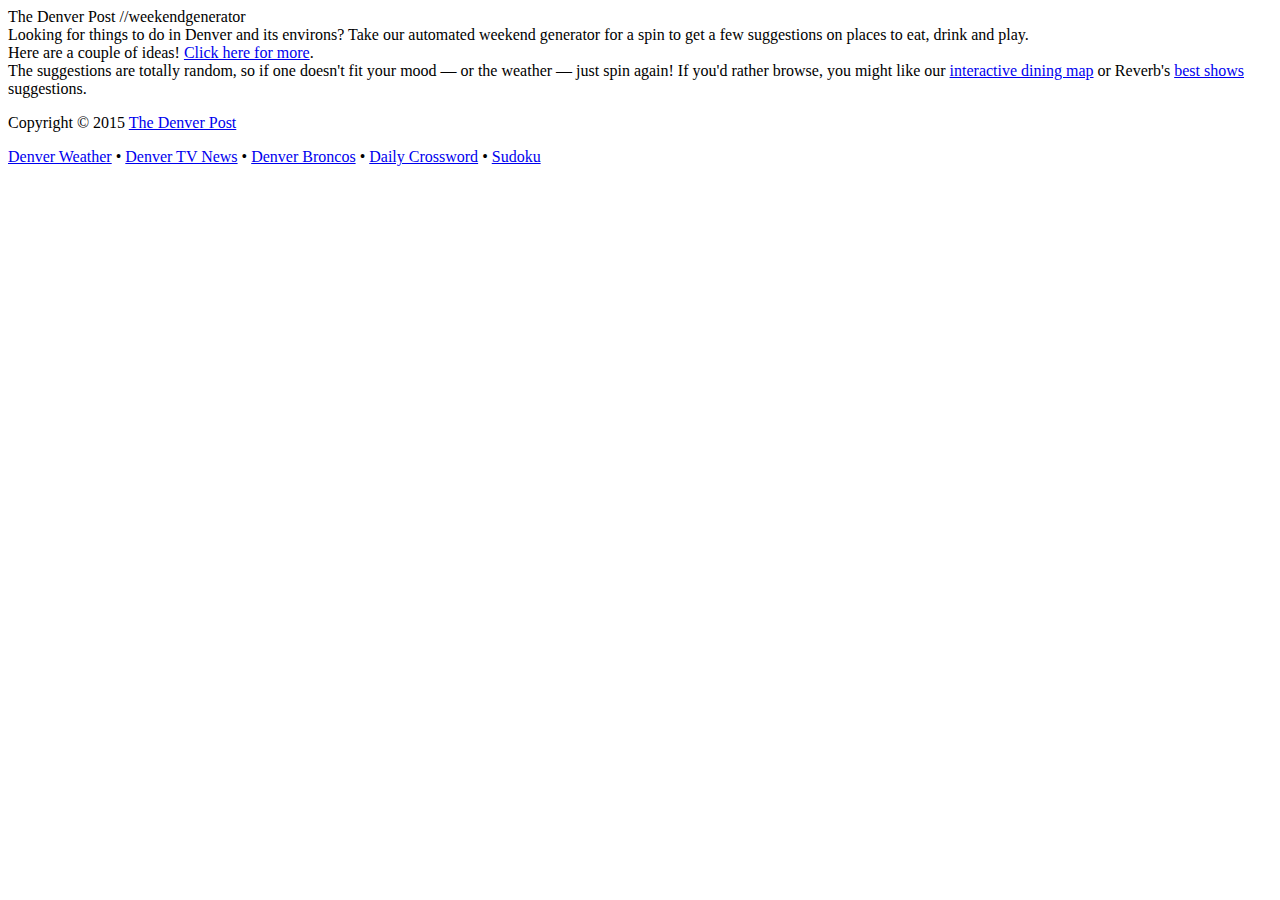
==== www/index.htm @ 4d6e551d "Build a mobile-friendly presentation, ready it for iframe'ing" ====
<!DOCTYPE HTML>
<html lang="en">
<head>
    <meta charset="UTF-8" />
    <meta name="viewport" content="width=device-width,initial-scale=1">

    <title>Colorado Weekend Generator - The Denver Post</title>

    <link rel="canonical" href="" />
    <link rel="shortcut icon" href="http://extras.mnginteractive.com/live/media/favIcon/dpo/favicon.ico" type="image/x-icon" />

    <meta name="distribution" content="global" />
    <meta name="robots" content="index" />
    <meta name="title" content="Colorado Weekend Generator" />
    <meta name="language" content="en, sv" />
    <meta name="Copyright" content="Copyright &copy; The Denver Post." />

    <meta name="description" content="Colorado Weekend Generator">
    <meta name="news_keywords" content="">

    <meta name="twitter:card" value="summary" />
    <meta name="twitter:url" value="" />
    <meta name="twitter:title" value="Colorado Weekend Generator" />
    <meta name="twitter:description" value="" />
    <meta name="twitter:image" value="" />
    <meta name="twitter:site" value="@denverpost" />
    <meta name="twitter:domain" value="denverpost.com" />
    <meta name="twitter:creator" value="@daveburdick">
    <meta name="twitter:app:name:iphone" value="Denver Post">
    <meta name="twitter:app:name:ipad" value="Denver Post">
    <meta name="twitter:app:name:googleplay" value="The Denver Post">
    <meta name="twitter:app:id:iphone" value="id375264133">
    <meta name="twitter:app:id:ipad" value="id409389010">
    <meta name="twitter:app:id:googleplay" value="com.ap.denverpost" />

    <meta property="fb:app_id" content="105517551922"/>
    <meta property="og:title" content="Colorado Weekend Generator" />
    <meta property="og:type" content="article" />
    <meta property="og:url" content="" />
    <meta property="og:image" content="" />
    <meta property="og:site_name" content="The Denver Post" />
    <meta property="og:description" content="Colorado Weekend Generator" />
    <meta property="article:publisher" content="https://www.facebook.com/denverpost" />

    <meta name="google-site-verification" content="2bKNvyyGh6DUlOvH1PYsmKN4KRlb-0ZI7TvFtuKLeAc" />

    <style type="text/css">
        @media only screen and (max-width:650px) {
        }
    </style>

    
    <script type="text/javascript" src="http://www.googletagservices.com/tag/js/gpt.js"></script>

    <script type="text/javascript">
        //Chartbeat startup
        var _sf_startpt=(new Date()).getTime();
        var _sf_async_config={};
    </script>
    <script>
        var iframe = '';
        var section = '';
        if ( document.location.hash === '#iframe' ) iframe = 1;
        if ( document.location.hash === '#section' ) 
        {
            iframe = 1;
            section = 1;
        }
    </script>
</head>
<body>
<!-- Google Tag Manager Data Layer -->
  <script>
    var is_mobile = function() {
      var check = false;
      (function(a){if(/(android|bb\d+|meego).+mobile|avantgo|bada\/|blackberry|blazer|compal|elaine|fennec|hiptop|iemobile|ip(hone|od)|iris|kindle|lge |maemo|midp|mmp|mobile.+firefox|netfront|opera m(ob|in)i|palm( os)?|phone|p(ixi|re)\/|plucker|pocket|psp|series(4|6)0|symbian|treo|up\.(browser|link)|vodafone|wap|windows ce|xda|xiino/i.test(a)||/1207|6310|6590|3gso|4thp|50[1-6]i|770s|802s|a wa|abac|ac(er|oo|s\-)|ai(ko|rn)|al(av|ca|co)|amoi|an(ex|ny|yw)|aptu|ar(ch|go)|as(te|us)|attw|au(di|\-m|r |s )|avan|be(ck|ll|nq)|bi(lb|rd)|bl(ac|az)|br(e|v)w|bumb|bw\-(n|u)|c55\/|capi|ccwa|cdm\-|cell|chtm|cldc|cmd\-|co(mp|nd)|craw|da(it|ll|ng)|dbte|dc\-s|devi|dica|dmob|do(c|p)o|ds(12|\-d)|el(49|ai)|em(l2|ul)|er(ic|k0)|esl8|ez([4-7]0|os|wa|ze)|fetc|fly(\-|_)|g1 u|g560|gene|gf\-5|g\-mo|go(\.w|od)|gr(ad|un)|haie|hcit|hd\-(m|p|t)|hei\-|hi(pt|ta)|hp( i|ip)|hs\-c|ht(c(\-| |_|a|g|p|s|t)|tp)|hu(aw|tc)|i\-(20|go|ma)|i230|iac( |\-|\/)|ibro|idea|ig01|ikom|im1k|inno|ipaq|iris|ja(t|v)a|jbro|jemu|jigs|kddi|keji|kgt( |\/)|klon|kpt |kwc\-|kyo(c|k)|le(no|xi)|lg( g|\/(k|l|u)|50|54|\-[a-w])|libw|lynx|m1\-w|m3ga|m50\/|ma(te|ui|xo)|mc(01|21|ca)|m\-cr|me(rc|ri)|mi(o8|oa|ts)|mmef|mo(01|02|bi|de|do|t(\-| |o|v)|zz)|mt(50|p1|v )|mwbp|mywa|n10[0-2]|n20[2-3]|n30(0|2)|n50(0|2|5)|n7(0(0|1)|10)|ne((c|m)\-|on|tf|wf|wg|wt)|nok(6|i)|nzph|o2im|op(ti|wv)|oran|owg1|p800|pan(a|d|t)|pdxg|pg(13|\-([1-8]|c))|phil|pire|pl(ay|uc)|pn\-2|po(ck|rt|se)|prox|psio|pt\-g|qa\-a|qc(07|12|21|32|60|\-[2-7]|i\-)|qtek|r380|r600|raks|rim9|ro(ve|zo)|s55\/|sa(ge|ma|mm|ms|ny|va)|sc(01|h\-|oo|p\-)|sdk\/|se(c(\-|0|1)|47|mc|nd|ri)|sgh\-|shar|sie(\-|m)|sk\-0|sl(45|id)|sm(al|ar|b3|it|t5)|so(ft|ny)|sp(01|h\-|v\-|v )|sy(01|mb)|t2(18|50)|t6(00|10|18)|ta(gt|lk)|tcl\-|tdg\-|tel(i|m)|tim\-|t\-mo|to(pl|sh)|ts(70|m\-|m3|m5)|tx\-9|up(\.b|g1|si)|utst|v400|v750|veri|vi(rg|te)|vk(40|5[0-3]|\-v)|vm40|voda|vulc|vx(52|53|60|61|70|80|81|83|85|98)|w3c(\-| )|webc|whit|wi(g |nc|nw)|wmlb|wonu|x700|yas\-|your|zeto|zte\-/i.test(a.substr(0,4)))check = true})(navigator.userAgent||navigator.vendor||window.opera);
      if ( check == true ) return 'YES';
      return 'NO';
    };
    if ( iframe !== 1 )
    {
    analyticsEvent = function() {};
    analyticsSocial = function() {};
    analyticsVPV = function() {};
    analyticsClearVPV = function() {};
    analyticsForm = function() {};
    window.dataLayer = window.dataLayer || [];
    dataLayer.push({
        'ga_ua':'UA-61435456-7',
        'quantcast':'p-4ctCQwtnNBNs2',
        'quantcast label': 'Denver',
        'comscore':'6035443',
        'errorType':'',
        'Dateline':'',
        'Behind Paywall':'NO',
        'Mobile Presentation':is_mobile(),
        'Release Version':'',
        'Digital Publisher':'',
        'Platform':'NGPS',
        'Content Source':'',
        'Slug':'',
        'Publisher State':'CO',
        'Byline':'',
        'User ID':'',
    "Publisher Domain": "denverpost.com",
    "Publisher Product": "denverpost.com",
    "Publish Hour of Day": "2015-07-13T16:06:26-0600",
    "Create Hour of Day": "2015-07-15T09:17:01-0600",
    "Update Hour of Day": "2015-07-15T09:28:09-0600",
    "Mobile Presentation": "NO",
    "kv": "sports",
    "Section": "",
    "Taxonomy1": "News",
    "Taxonomy2": "",
    "Taxonomy3": "",
    "Taxonomy4": "",
    "Taxonomy5": "",
    "Canonical URL": "",
    "Content ID": "",
    "Page Type": "article",
    "Content Title": "",
    "URL": "",
    "Page Title": ""
    });
    }
  </script>
  <!-- End Google Tag Manager Data Layer -->
<!-- Google Tag Manager --><noscript><iframe src="//www.googletagmanager.com/ns.html?id=GTM-TLFP4R" height="0" width="0" style="display:none;visibility:hidden"></iframe></noscript><script>
    if ( iframe !== 1 )
    {
(function(w,d,s,l,i) {
   w[l]=w[l]||[];
   w[l].push({'gtm.start':new Date().getTime(),event:'gtm.js'});
   var f=d.getElementsByTagName(s)[0],j=d.createElement(s),dl=l!='dataLayer'?'&l='+l:'';
   j.async=true;
   j.src='//www.googletagmanager.com/gtm.js?id='+i+dl;f.parentNode.insertBefore(j,f);
})
(window,document,'script','dataLayer','GTM-TLFP4R');
    }
</script><!-- End Google Tag Manager -->


	<link rel="stylesheet" type="text/css" href="style.css">
	<script src="https://ajax.googleapis.com/ajax/libs/jquery/2.1.4/jquery.min.js"></script>
	<script src="tabletop.js"></script>
	<script src="weekendGenerator.js"></script>

<div class="container">
	<div class="narrowizer">
		<div class="header"><span class="dp">The Denver Post</span> <span class="wknd">//weekend</span><span class="gen">generator</span></div>
		<div class="body">
			<div class="text">Looking for things to do in Denver and its environs? Take our automated weekend generator for a spin to get a few suggestions on places to eat, drink and play. 
			<br>
			</div>
			<div class="ideas">Here are a couple of ideas! <a href="#container" id="go">Click here for more</a>.</div>
			<div id="weekend" class="output"></div>
			<div class="text">The suggestions are totally random, so if one doesn't fit your mood &mdash; or the weather &mdash; just spin again! If you'd rather browse, you might like our <a href="http://dpo.st/foodmap" target="top">interactive dining map</a> or Reverb's <a href="http://www.heyreverb.com/tag/best-shows" target="top">best shows</a> suggestions. </div>
		</div>
	</div>
</div>







    <footer>
    <div id='dfp-20' style="margin-bottom:10px;">
        <script type='text/javascript'>
    if ( iframe !== 1 )
    {
            googletag.defineSlot('/8013/denverpost.com/News',[[300,250],[300,600],[160,600],[300,1050]], 'dfp-20').addService(googletag.pubads()).setTargeting('pos',['Cube1_RRail_ATF']).setTargeting('kv','sports');                                          
            googletag.pubads().enableSyncRendering();
            googletag.enableServices();                                         
            googletag.display('dfp-20');
}
        </script>
    </div>
    <div id='dfp-21' style="margin-bottom:10px;">
        <script type='text/javascript'>
    if ( iframe !== 1 )
    {
            googletag.defineSlot('/8013/denverpost.com/News',[[300,250]], 'dfp-21').addService(googletag.pubads()).setTargeting('pos',['Cube2_RRail_mid']).setTargeting('kv','sports');
            googletag.pubads().enableSyncRendering();
            googletag.enableServices();                                         
            googletag.display('dfp-21');
    }
        </script>
    </div>
    <script type="text/javascript">
    if ( iframe !== 1 )
    {
        //Chartbeat stuff
        _sf_async_config.uid = 2671;
        _sf_async_config.domain = 'denverpost.com';
        _sf_async_config.sections = 'sports,data';
        _sf_async_config.useCanonical = true;
        (function(){
            function loadChartbeat() {
                window._sf_endpt=(new Date()).getTime();
                var e = document.createElement('script');
                e.setAttribute('language', 'javascript');
                e.setAttribute('type', 'text/javascript');
                e.setAttribute('src','//static.chartbeat.com/js/chartbeat.js');
                document.body.appendChild(e);
            }
            var oldonload = window.onload;
            window.onload = (typeof window.onload != 'function') ? loadChartbeat : function() { oldonload(); loadChartbeat(); };
        })();
    }
    </script>
    <p>Copyright &copy; 2015 <a href="http://www.denverpost.com/">The Denver Post</a></p>
    <p>
        <a href="http://www.denverpost.com/weather#denver">Denver Weather</a> 
        &bull; <a href="http://dptv.denverpost.com/">Denver TV News</a>
        &bull; <a href="http://www.denverpost.com/broncos">Denver Broncos</a>
        &bull; <a href="http://www.denverpost.com/arcade/ci_26520665/daily-crossword">Daily Crossword</a>
        &bull; <a href="http://www.denverpost.com/sudoku">Sudoku</a>
    </p>
    </footer>
    <script>
        if ( iframe === 1 )
        {
            $('h1, #intro, footer').remove();
        }
        if ( section === 1 )
        {
            $('section').remove();
        }
    </script>
</body
</html>
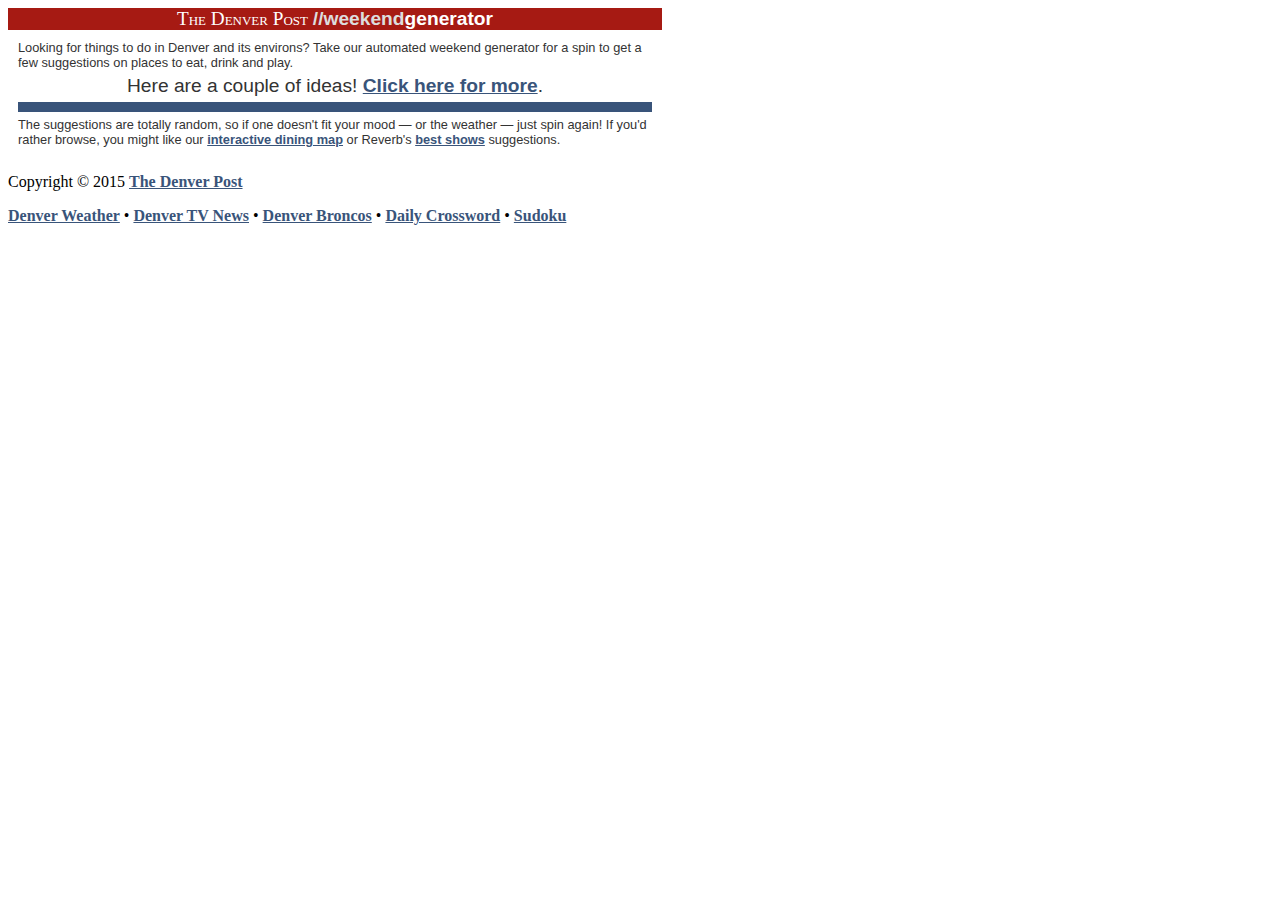
==== commit b87c449f: "Merge pull request #2 from denverpost/master" ====
--- a/www/index.htm
+++ b/www/index.htm
@@ -140,7 +140,7 @@
 </script><!-- End Google Tag Manager -->
 
 
-	<link rel="stylesheet" type="text/css" href="style.css">
+	<link rel="stylesheet" type="text/css" href="style.css?201509"></link>
 	<script src="https://ajax.googleapis.com/ajax/libs/jquery/2.1.4/jquery.min.js"></script>
 	<script src="tabletop.js"></script>
 	<script src="weekendGenerator.js"></script>
--- a/www/style.css
+++ b/www/style.css
@@ -0,0 +1,81 @@
+.container {
+	width:100%;
+}
+
+.narrowizer {
+	max-width: 654px;
+}
+
+.header {
+	background-color: #a61a13;
+	border: 1px;
+	border-color: #333;
+	font-size: 1.2em;
+	text-align: center;
+}
+
+.body {
+	padding: 10px;
+	font-family: Arial, sans-serif;
+	font-size: 1em;
+	color: #333;
+	background-color: #fff;
+}
+
+.output {
+	font-family: sans-serif;
+	font-size: 1.4em;
+	color: #fff;
+	background-color: #39547A;
+	padding: 5px;
+	margin-bottom: 5px;
+	margin-top: 5px;	
+}
+
+/* type */
+
+.text {
+	font-size: 0.8em;
+}
+
+.ideas {
+	font-size: 1.2em;
+	margin-top: 5px;
+	text-align: center;
+}
+
+.dp {
+	font-family: Georgia, serif;
+	font-variant: small-caps;
+	color: #fff;
+}
+
+.wknd {
+	color: #ddd;
+	font-weight: bold;
+	font-family: Arial, sans-serif;
+}
+
+.gen {
+	color: #fff;
+	font-weight: bold;
+	font-family: Arial, sans-serif;	
+}
+
+a,
+a.hover,
+a.active,
+a.visited {
+	text-decoration: underline;
+	color: #39547A;
+	font-weight: bold;
+}
+
+.output a,
+.output a.hover,
+.output a.active,
+.output a.visited {
+	text-decoration: underline;
+	color: #fff;
+	font-weight: bold;
+}
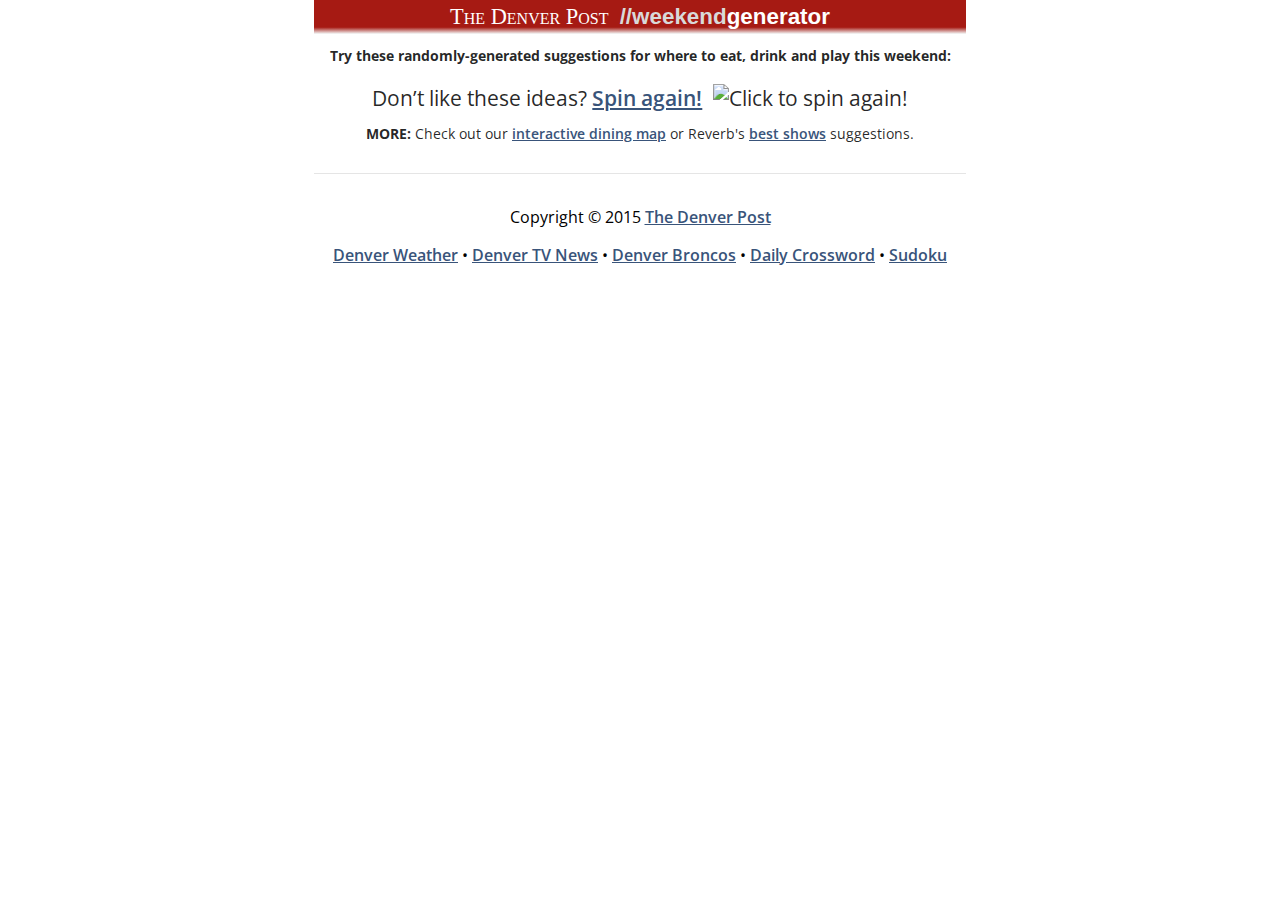
==== commit 3d3673de: "noscript stuff added" ====
--- a/www/index.htm
+++ b/www/index.htm
@@ -140,94 +140,92 @@
 </script><!-- End Google Tag Manager -->
 
 
-	<link rel="stylesheet" type="text/css" href="style.css?201509"></link>
+	<link rel="stylesheet" type="text/css" href="style.css?201509" />
+    <link rel="stylesheet" type="text/css" href="http://fonts.googleapis.com/css?family=Open+Sans" />
 	<script src="https://ajax.googleapis.com/ajax/libs/jquery/2.1.4/jquery.min.js"></script>
 	<script src="tabletop.js"></script>
 	<script src="weekendGenerator.js"></script>
 
-<div class="container">
-	<div class="narrowizer">
+<div class="narrowizer">
+    <div class="container">
 		<div class="header"><span class="dp">The Denver Post</span> <span class="wknd">//weekend</span><span class="gen">generator</span></div>
 		<div class="body">
-			<div class="text">Looking for things to do in Denver and its environs? Take our automated weekend generator for a spin to get a few suggestions on places to eat, drink and play. 
-			<br>
-			</div>
-			<div class="ideas">Here are a couple of ideas! <a href="#container" id="go">Click here for more</a>.</div>
-			<div id="weekend" class="output"></div>
-			<div class="text">The suggestions are totally random, so if one doesn't fit your mood &mdash; or the weather &mdash; just spin again! If you'd rather browse, you might like our <a href="http://dpo.st/foodmap" target="top">interactive dining map</a> or Reverb's <a href="http://www.heyreverb.com/tag/best-shows" target="top">best shows</a> suggestions. </div>
+			<h3 class="text">Try these randomly-generated suggestions for where to eat, drink and play this weekend:</h3>
+			<ul id="weekend" class="output"></ul>
+            <script>document.write('<p class="ideas"><span class="dontlike">Don&rsquo;t like these ideas?</span> <a href="javascript:void(0)" id="go">Spin again!</a><img id="goimg" src="./button-refresh.png" alt="Click to spin again!" /></p>');</script><noscript><h1 style="text-align:center;margin:1em 2em .25em;font-size:1.5em;font-weight:700;color:rgba(0,0,0,0.7);">Whoops!</h1><p style="text-align:center;margin:0 2em 1em;font-size:1.25em;color:rgba(0,0,0,0.6);"><strong>The Denver Post Weekend Generator</strong> needs Javascript to work!</p></noscript>
+			<p class="text"><strong>MORE:</strong> Check out our <a href="http://dpo.st/foodmap" target="top">interactive dining map</a> or Reverb's <a href="http://www.heyreverb.com/tag/best-shows" target="top">best shows</a> suggestions. </p>
 		</div>
 	</div>
-</div>
-
-
-
-
-
-
-
-    <footer>
-    <div id='dfp-20' style="margin-bottom:10px;">
-        <script type='text/javascript'>
-    if ( iframe !== 1 )
-    {
-            googletag.defineSlot('/8013/denverpost.com/News',[[300,250],[300,600],[160,600],[300,1050]], 'dfp-20').addService(googletag.pubads()).setTargeting('pos',['Cube1_RRail_ATF']).setTargeting('kv','sports');                                          
-            googletag.pubads().enableSyncRendering();
-            googletag.enableServices();                                         
-            googletag.display('dfp-20');
-}
-        </script>
+
+<footer>
+    <div id="adcontainer">
+        <div id="dfp-20" style="margin-bottom:10px;">
+            <script>
+                if ( iframe !== 1 ) {
+                    googletag.defineSlot('/8013/denverpost.com/Entertainment',[[300,250]], 'dfp-20').addService(googletag.pubads()).setTargeting('pos',['Cube1_RRail_ATF']).setTargeting('kv','entertainment');
+                    googletag.pubads().enableSyncRendering();
+                    googletag.enableServices();                                         
+                    googletag.display('dfp-20');
+                }
+            </script>
+        </div>
+        <div id="dfp-21" style="margin-bottom:10px;">
+            <script>
+                if ( iframe !== 1 ) {
+                    googletag.defineSlot('/8013/denverpost.com/Entertainment',[[300,250]], 'dfp-21').addService(googletag.pubads()).setTargeting('pos',['Cube2_RRail_mid']).setTargeting('kv','entertainment');
+                    googletag.pubads().enableSyncRendering();
+                    googletag.enableServices();                                         
+                    googletag.display('dfp-21');
+                }
+            </script>
+        </div>
+    </if>
+    <div class="footerInner">
+        <p>Copyright &copy; 2015 <a href="http://www.denverpost.com/">The Denver Post</a></p>
+        <p>
+            <a href="http://www.denverpost.com/weather#denver">Denver Weather</a> 
+            &bull; <a href="http://dptv.denverpost.com/">Denver TV News</a>
+            &bull; <a href="http://www.denverpost.com/broncos">Denver Broncos</a>
+            &bull; <a href="http://www.denverpost.com/arcade/ci_26520665/daily-crossword">Daily Crossword</a>
+            &bull; <a href="http://www.denverpost.com/sudoku">Sudoku</a>
+        </p>
     </div>
-    <div id='dfp-21' style="margin-bottom:10px;">
-        <script type='text/javascript'>
-    if ( iframe !== 1 )
-    {
-            googletag.defineSlot('/8013/denverpost.com/News',[[300,250]], 'dfp-21').addService(googletag.pubads()).setTargeting('pos',['Cube2_RRail_mid']).setTargeting('kv','sports');
-            googletag.pubads().enableSyncRendering();
-            googletag.enableServices();                                         
-            googletag.display('dfp-21');
-    }
-        </script>
-    </div>
+
     <script type="text/javascript">
-    if ( iframe !== 1 )
-    {
-        //Chartbeat stuff
-        _sf_async_config.uid = 2671;
-        _sf_async_config.domain = 'denverpost.com';
-        _sf_async_config.sections = 'sports,data';
-        _sf_async_config.useCanonical = true;
-        (function(){
-            function loadChartbeat() {
-                window._sf_endpt=(new Date()).getTime();
-                var e = document.createElement('script');
-                e.setAttribute('language', 'javascript');
-                e.setAttribute('type', 'text/javascript');
-                e.setAttribute('src','//static.chartbeat.com/js/chartbeat.js');
-                document.body.appendChild(e);
-            }
-            var oldonload = window.onload;
-            window.onload = (typeof window.onload != 'function') ? loadChartbeat : function() { oldonload(); loadChartbeat(); };
-        })();
-    }
-    </script>
-    <p>Copyright &copy; 2015 <a href="http://www.denverpost.com/">The Denver Post</a></p>
-    <p>
-        <a href="http://www.denverpost.com/weather#denver">Denver Weather</a> 
-        &bull; <a href="http://dptv.denverpost.com/">Denver TV News</a>
-        &bull; <a href="http://www.denverpost.com/broncos">Denver Broncos</a>
-        &bull; <a href="http://www.denverpost.com/arcade/ci_26520665/daily-crossword">Daily Crossword</a>
-        &bull; <a href="http://www.denverpost.com/sudoku">Sudoku</a>
-    </p>
-    </footer>
-    <script>
-        if ( iframe === 1 )
-        {
-            $('h1, #intro, footer').remove();
-        }
-        if ( section === 1 )
-        {
-            $('section').remove();
+        if ( iframe !== 1 ) {
+            //Chartbeat stuff
+            _sf_async_config.uid = 2671;
+            _sf_async_config.domain = 'denverpost.com';
+            _sf_async_config.sections = 'sports,data';
+            _sf_async_config.useCanonical = true;
+            (function(){
+                function loadChartbeat() {
+                    window._sf_endpt=(new Date()).getTime();
+                    var e = document.createElement('script');
+                    e.setAttribute('language', 'javascript');
+                    e.setAttribute('type', 'text/javascript');
+                    e.setAttribute('src','//static.chartbeat.com/js/chartbeat.js');
+                    document.body.appendChild(e);
+                }
+                var oldonload = window.onload;
+                window.onload = (typeof window.onload != 'function') ? loadChartbeat : function() { oldonload(); loadChartbeat(); };
+            })();
         }
     </script>
-</body
+</footer>
+
+</div>
+
+<script>
+    if ( iframe === 1 )
+    {
+        $('h1, #intro, footer').remove();
+        $('body').addClass('iframe');
+    }
+    if ( section === 1 )
+    {
+        $('section').remove();
+    }
+</script>
+</body>
 </html>
--- a/www/style.css
+++ b/www/style.css
@@ -1,81 +1,165 @@
+html,body {
+	margin:0;
+	padding:0;
+}
+p {
+	font-family: 'Open Sans', Helvetica, Arial, sans-serif;
+}
 .container {
 	width:100%;
 }
-
 .narrowizer {
-	max-width: 654px;
+	max-width: 652px;
+	margin:0 auto;
 }
-
+body.iframe .header {
+	border-top-left-radius:3px;
+	border-top-right-radius:3px;
+}
+body.iframe .body {
+	border-bottom-left-radius:4px;
+	border-bottom-right-radius:4px;
+	border-right:1px solid rgba(0,0,0,0.1);
+	border-left:1px solid rgba(0,0,0,0.1);
+}
 .header {
-	background-color: #a61a13;
-	border: 1px;
-	border-color: #333;
-	font-size: 1.2em;
+	background-image:linear-gradient(#a61a13,#a61a13 80%,rgba(0,0,0,0.05) 99%);
+	font-size: 1.4em;
+	line-height:1.5;
 	text-align: center;
 }
-
+.header span {
+	display:inline;
+	padding-bottom:.2em;
+}
 .body {
-	padding: 10px;
-	font-family: Arial, sans-serif;
+	font-family: 'Open Sans', Helvetica, Arial, sans-serif;
+	font-weight:400;
 	font-size: 1em;
-	color: #333;
-	background-color: #fff;
+	color: rgba(0,0,0,0.85);
+	padding-bottom:1em;
+	border-bottom:1px solid rgba(0,0,0,0.1);
 }
-
 .output {
 	font-family: sans-serif;
 	font-size: 1.4em;
-	color: #fff;
-	background-color: #39547A;
-	padding: 5px;
-	margin-bottom: 5px;
-	margin-top: 5px;	
+	line-height:1.3;
+	color: rgba(255,255,255,1);
+	padding:0;
+	margin: .15em 0;
+}
+body.iframe .output {
+	height:175px;
+}
+ul.output li {
+	list-style-type:none;
+	display:block;
+	margin:0 1em;
+	padding: .5em;
+	background:rgba(153,168,189,1.0);
+}
+ul.output li:nth-child(2) {
+	margin-top:.25em;
 }
 
 /* type */
-
 .text {
-	font-size: 0.8em;
+	text-align:center;
+	margin:0;
+	padding: 1em;
+	font-size: 0.85em;
+	line-height:1.3;
 }
-
 .ideas {
-	font-size: 1.2em;
-	margin-top: 5px;
+	font-size: 1.3em;
+	margin: .25em 0 0;
 	text-align: center;
+	display: block;
 }
-
+#goimg {
+	height:.9em;
+	margin-left:.5em;
+}
+.oops {
+	color:rgba(178,32,32,0.9);
+}
 .dp {
 	font-family: Georgia, serif;
 	font-variant: small-caps;
-	color: #fff;
+	color: rgba(255,255,255,1);
+	padding-right: .25em;
 }
-
 .wknd {
-	color: #ddd;
+	color: rgba(217,217,217,1);
 	font-weight: bold;
 	font-family: Arial, sans-serif;
 }
-
 .gen {
-	color: #fff;
+	color: rgba(255,255,255,1);
 	font-weight: bold;
 	font-family: Arial, sans-serif;	
 }
-
+.footerInner {
+	text-align:center;
+}
+#adcontainer {
+	margin-top:2em;
+	text-align:center;
+}
+body.iframe #adcontainer {
+	margin:0;
+}
 a,
-a.hover,
-a.active,
-a.visited {
+a:active,
+a:visited {
 	text-decoration: underline;
 	color: #39547A;
+	font-weight: 600;
+}
+a:hover {
+	text-decoration: underline;
+	color: #39547A;
+	font-weight: 900;
+}
+.output a,
+.output a:active,
+.output a:visited {
+	text-decoration: underline;
+	color: rgba(255,255,255,0.95);
 	font-weight: bold;
 }
-
-.output a,
-.output a.hover,
-.output a.active,
-.output a.visited {
+.output a:hover {
 	text-decoration: underline;
-	color: #fff;
+	color: rgba(255,255,255,0.75);
 	font-weight: bold;
 }
+@media (max-width:560px) {
+	body.iframe .output {
+		height:220px;
+	}
+	ul.output li {
+		margin:0 .5em;
+	}
+}
+@media (max-width:480px) {
+	.dontlike {
+		display: block;
+		width:100%;
+	}
+	.header span {
+		vertical-align:top;
+		line-height: .8;
+		margin:0;
+	}
+	.dp {
+		vertical-align:middle!important;
+		display:block!important;
+		width:100%;
+		padding:4px 0 0;
+	}
+}
+@media (max-width:320px) {
+	body.iframe .output {
+		height:370px;
+	}
+}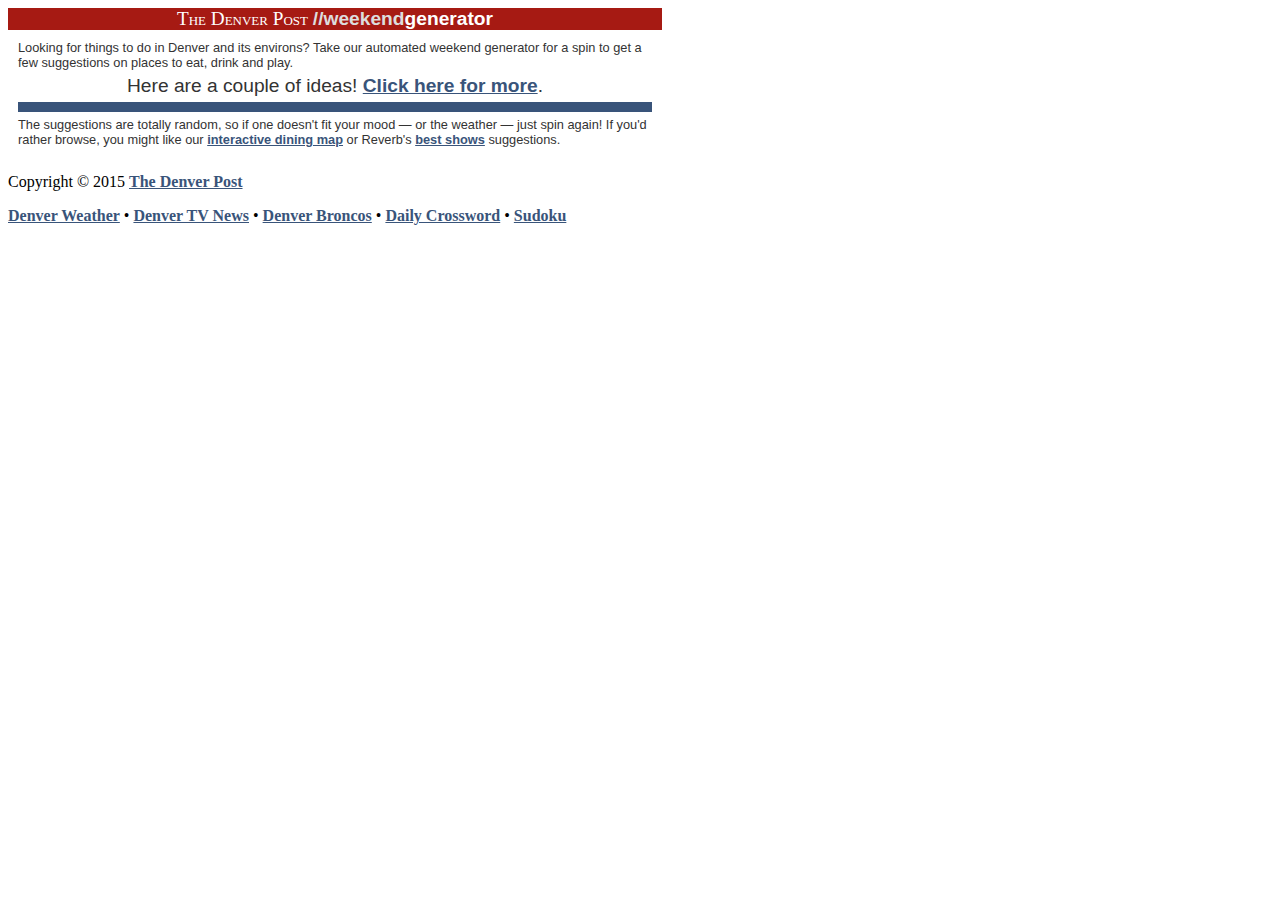
==== commit cedc408a: "Merge branch 'master' of https://github.com/dwburdick/weekendgenerator" ====
--- a/www/index.htm
+++ b/www/index.htm
@@ -140,92 +140,94 @@
 </script><!-- End Google Tag Manager -->
 
 
-	<link rel="stylesheet" type="text/css" href="style.css?201509" />
-    <link rel="stylesheet" type="text/css" href="http://fonts.googleapis.com/css?family=Open+Sans" />
+	<link rel="stylesheet" type="text/css" href="style.css?201509"></link>
 	<script src="https://ajax.googleapis.com/ajax/libs/jquery/2.1.4/jquery.min.js"></script>
 	<script src="tabletop.js"></script>
 	<script src="weekendGenerator.js"></script>
 
-<div class="narrowizer">
-    <div class="container">
+<div class="container">
+	<div class="narrowizer">
 		<div class="header"><span class="dp">The Denver Post</span> <span class="wknd">//weekend</span><span class="gen">generator</span></div>
 		<div class="body">
-			<h3 class="text">Try these randomly-generated suggestions for where to eat, drink and play this weekend:</h3>
-			<ul id="weekend" class="output"></ul>
-            <script>document.write('<p class="ideas"><span class="dontlike">Don&rsquo;t like these ideas?</span> <a href="javascript:void(0)" id="go">Spin again!</a><img id="goimg" src="./button-refresh.png" alt="Click to spin again!" /></p>');</script><noscript><h1 style="text-align:center;margin:1em 2em .25em;font-size:1.5em;font-weight:700;color:rgba(0,0,0,0.7);">Whoops!</h1><p style="text-align:center;margin:0 2em 1em;font-size:1.25em;color:rgba(0,0,0,0.6);"><strong>The Denver Post Weekend Generator</strong> needs Javascript to work!</p></noscript>
-			<p class="text"><strong>MORE:</strong> Check out our <a href="http://dpo.st/foodmap" target="top">interactive dining map</a> or Reverb's <a href="http://www.heyreverb.com/tag/best-shows" target="top">best shows</a> suggestions. </p>
+			<div class="text">Looking for things to do in Denver and its environs? Take our automated weekend generator for a spin to get a few suggestions on places to eat, drink and play. 
+			<br>
+			</div>
+			<div class="ideas">Here are a couple of ideas! <a href="#container" id="go">Click here for more</a>.</div>
+			<div id="weekend" class="output"></div>
+			<div class="text">The suggestions are totally random, so if one doesn't fit your mood &mdash; or the weather &mdash; just spin again! If you'd rather browse, you might like our <a href="http://dpo.st/foodmap" target="top">interactive dining map</a> or Reverb's <a href="http://www.heyreverb.com/tag/best-shows" target="top">best shows</a> suggestions. </div>
 		</div>
 	</div>
-
-<footer>
-    <div id="adcontainer">
-        <div id="dfp-20" style="margin-bottom:10px;">
-            <script>
-                if ( iframe !== 1 ) {
-                    googletag.defineSlot('/8013/denverpost.com/Entertainment',[[300,250]], 'dfp-20').addService(googletag.pubads()).setTargeting('pos',['Cube1_RRail_ATF']).setTargeting('kv','entertainment');
-                    googletag.pubads().enableSyncRendering();
-                    googletag.enableServices();                                         
-                    googletag.display('dfp-20');
-                }
-            </script>
-        </div>
-        <div id="dfp-21" style="margin-bottom:10px;">
-            <script>
-                if ( iframe !== 1 ) {
-                    googletag.defineSlot('/8013/denverpost.com/Entertainment',[[300,250]], 'dfp-21').addService(googletag.pubads()).setTargeting('pos',['Cube2_RRail_mid']).setTargeting('kv','entertainment');
-                    googletag.pubads().enableSyncRendering();
-                    googletag.enableServices();                                         
-                    googletag.display('dfp-21');
-                }
-            </script>
-        </div>
-    </if>
-    <div class="footerInner">
-        <p>Copyright &copy; 2015 <a href="http://www.denverpost.com/">The Denver Post</a></p>
-        <p>
-            <a href="http://www.denverpost.com/weather#denver">Denver Weather</a> 
-            &bull; <a href="http://dptv.denverpost.com/">Denver TV News</a>
-            &bull; <a href="http://www.denverpost.com/broncos">Denver Broncos</a>
-            &bull; <a href="http://www.denverpost.com/arcade/ci_26520665/daily-crossword">Daily Crossword</a>
-            &bull; <a href="http://www.denverpost.com/sudoku">Sudoku</a>
-        </p>
+</div>
+
+
+
+
+
+
+
+    <footer>
+    <div id='dfp-20' style="margin-bottom:10px;">
+        <script type='text/javascript'>
+    if ( iframe !== 1 )
+    {
+            googletag.defineSlot('/8013/denverpost.com/News',[[300,250],[300,600],[160,600],[300,1050]], 'dfp-20').addService(googletag.pubads()).setTargeting('pos',['Cube1_RRail_ATF']).setTargeting('kv','sports');                                          
+            googletag.pubads().enableSyncRendering();
+            googletag.enableServices();                                         
+            googletag.display('dfp-20');
+}
+        </script>
     </div>
-
+    <div id='dfp-21' style="margin-bottom:10px;">
+        <script type='text/javascript'>
+    if ( iframe !== 1 )
+    {
+            googletag.defineSlot('/8013/denverpost.com/News',[[300,250]], 'dfp-21').addService(googletag.pubads()).setTargeting('pos',['Cube2_RRail_mid']).setTargeting('kv','sports');
+            googletag.pubads().enableSyncRendering();
+            googletag.enableServices();                                         
+            googletag.display('dfp-21');
+    }
+        </script>
+    </div>
     <script type="text/javascript">
-        if ( iframe !== 1 ) {
-            //Chartbeat stuff
-            _sf_async_config.uid = 2671;
-            _sf_async_config.domain = 'denverpost.com';
-            _sf_async_config.sections = 'sports,data';
-            _sf_async_config.useCanonical = true;
-            (function(){
-                function loadChartbeat() {
-                    window._sf_endpt=(new Date()).getTime();
-                    var e = document.createElement('script');
-                    e.setAttribute('language', 'javascript');
-                    e.setAttribute('type', 'text/javascript');
-                    e.setAttribute('src','//static.chartbeat.com/js/chartbeat.js');
-                    document.body.appendChild(e);
-                }
-                var oldonload = window.onload;
-                window.onload = (typeof window.onload != 'function') ? loadChartbeat : function() { oldonload(); loadChartbeat(); };
-            })();
-        }
-    </script>
-</footer>
-
-</div>
-
-<script>
-    if ( iframe === 1 )
-    {
-        $('h1, #intro, footer').remove();
-        $('body').addClass('iframe');
-    }
-    if ( section === 1 )
-    {
-        $('section').remove();
-    }
-</script>
-</body>
+    if ( iframe !== 1 )
+    {
+        //Chartbeat stuff
+        _sf_async_config.uid = 2671;
+        _sf_async_config.domain = 'denverpost.com';
+        _sf_async_config.sections = 'sports,data';
+        _sf_async_config.useCanonical = true;
+        (function(){
+            function loadChartbeat() {
+                window._sf_endpt=(new Date()).getTime();
+                var e = document.createElement('script');
+                e.setAttribute('language', 'javascript');
+                e.setAttribute('type', 'text/javascript');
+                e.setAttribute('src','//static.chartbeat.com/js/chartbeat.js');
+                document.body.appendChild(e);
+            }
+            var oldonload = window.onload;
+            window.onload = (typeof window.onload != 'function') ? loadChartbeat : function() { oldonload(); loadChartbeat(); };
+        })();
+    }
+    </script>
+    <p>Copyright &copy; 2015 <a href="http://www.denverpost.com/">The Denver Post</a></p>
+    <p>
+        <a href="http://www.denverpost.com/weather#denver">Denver Weather</a> 
+        &bull; <a href="http://dptv.denverpost.com/">Denver TV News</a>
+        &bull; <a href="http://www.denverpost.com/broncos">Denver Broncos</a>
+        &bull; <a href="http://www.denverpost.com/arcade/ci_26520665/daily-crossword">Daily Crossword</a>
+        &bull; <a href="http://www.denverpost.com/sudoku">Sudoku</a>
+    </p>
+    </footer>
+    <script>
+        if ( iframe === 1 )
+        {
+            $('h1, #intro, footer').remove();
+        }
+        if ( section === 1 )
+        {
+            $('section').remove();
+        }
+    </script>
+</body
 </html>
--- a/www/style.css
+++ b/www/style.css
@@ -1,165 +1,81 @@
-html,body {
-	margin:0;
-	padding:0;
-}
-p {
-	font-family: 'Open Sans', Helvetica, Arial, sans-serif;
-}
 .container {
 	width:100%;
 }
+
 .narrowizer {
-	max-width: 652px;
-	margin:0 auto;
+	max-width: 654px;
 }
-body.iframe .header {
-	border-top-left-radius:3px;
-	border-top-right-radius:3px;
-}
-body.iframe .body {
-	border-bottom-left-radius:4px;
-	border-bottom-right-radius:4px;
-	border-right:1px solid rgba(0,0,0,0.1);
-	border-left:1px solid rgba(0,0,0,0.1);
-}
+
 .header {
-	background-image:linear-gradient(#a61a13,#a61a13 80%,rgba(0,0,0,0.05) 99%);
-	font-size: 1.4em;
-	line-height:1.5;
+	background-color: #a61a13;
+	border: 1px;
+	border-color: #333;
+	font-size: 1.2em;
 	text-align: center;
 }
-.header span {
-	display:inline;
-	padding-bottom:.2em;
+
+.body {
+	padding: 10px;
+	font-family: Arial, sans-serif;
+	font-size: 1em;
+	color: #333;
+	background-color: #fff;
 }
-.body {
-	font-family: 'Open Sans', Helvetica, Arial, sans-serif;
-	font-weight:400;
-	font-size: 1em;
-	color: rgba(0,0,0,0.85);
-	padding-bottom:1em;
-	border-bottom:1px solid rgba(0,0,0,0.1);
-}
+
 .output {
 	font-family: sans-serif;
 	font-size: 1.4em;
-	line-height:1.3;
-	color: rgba(255,255,255,1);
-	padding:0;
-	margin: .15em 0;
-}
-body.iframe .output {
-	height:175px;
-}
-ul.output li {
-	list-style-type:none;
-	display:block;
-	margin:0 1em;
-	padding: .5em;
-	background:rgba(153,168,189,1.0);
-}
-ul.output li:nth-child(2) {
-	margin-top:.25em;
+	color: #fff;
+	background-color: #39547A;
+	padding: 5px;
+	margin-bottom: 5px;
+	margin-top: 5px;	
 }
 
 /* type */
+
 .text {
-	text-align:center;
-	margin:0;
-	padding: 1em;
-	font-size: 0.85em;
-	line-height:1.3;
+	font-size: 0.8em;
 }
+
 .ideas {
-	font-size: 1.3em;
-	margin: .25em 0 0;
+	font-size: 1.2em;
+	margin-top: 5px;
 	text-align: center;
-	display: block;
 }
-#goimg {
-	height:.9em;
-	margin-left:.5em;
-}
-.oops {
-	color:rgba(178,32,32,0.9);
-}
+
 .dp {
 	font-family: Georgia, serif;
 	font-variant: small-caps;
-	color: rgba(255,255,255,1);
-	padding-right: .25em;
+	color: #fff;
 }
+
 .wknd {
-	color: rgba(217,217,217,1);
+	color: #ddd;
 	font-weight: bold;
 	font-family: Arial, sans-serif;
 }
+
 .gen {
-	color: rgba(255,255,255,1);
+	color: #fff;
 	font-weight: bold;
 	font-family: Arial, sans-serif;	
 }
-.footerInner {
-	text-align:center;
-}
-#adcontainer {
-	margin-top:2em;
-	text-align:center;
-}
-body.iframe #adcontainer {
-	margin:0;
-}
+
 a,
-a:active,
-a:visited {
+a.hover,
+a.active,
+a.visited {
 	text-decoration: underline;
 	color: #39547A;
-	font-weight: 600;
-}
-a:hover {
-	text-decoration: underline;
-	color: #39547A;
-	font-weight: 900;
-}
-.output a,
-.output a:active,
-.output a:visited {
-	text-decoration: underline;
-	color: rgba(255,255,255,0.95);
 	font-weight: bold;
 }
-.output a:hover {
+
+.output a,
+.output a.hover,
+.output a.active,
+.output a.visited {
 	text-decoration: underline;
-	color: rgba(255,255,255,0.75);
+	color: #fff;
 	font-weight: bold;
 }
-@media (max-width:560px) {
-	body.iframe .output {
-		height:220px;
-	}
-	ul.output li {
-		margin:0 .5em;
-	}
-}
-@media (max-width:480px) {
-	.dontlike {
-		display: block;
-		width:100%;
-	}
-	.header span {
-		vertical-align:top;
-		line-height: .8;
-		margin:0;
-	}
-	.dp {
-		vertical-align:middle!important;
-		display:block!important;
-		width:100%;
-		padding:4px 0 0;
-	}
-}
-@media (max-width:320px) {
-	body.iframe .output {
-		height:370px;
-	}
-}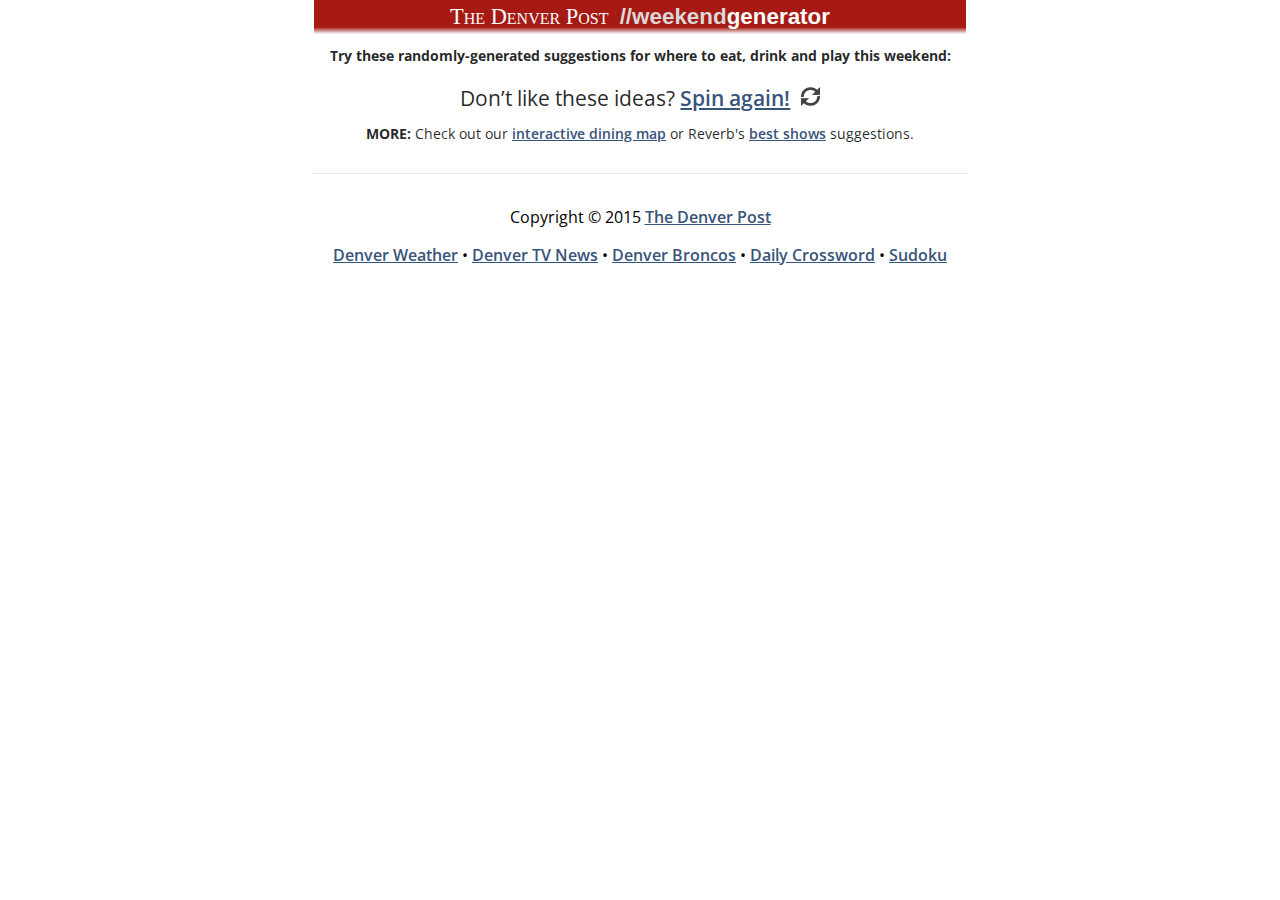
==== commit e6fda757: "Merge changes" ====
--- a/www/index.htm
+++ b/www/index.htm
@@ -140,94 +140,92 @@
 </script><!-- End Google Tag Manager -->
 
 
-	<link rel="stylesheet" type="text/css" href="style.css?201509"></link>
+	<link rel="stylesheet" type="text/css" href="style.css?201509" />
+    <link rel="stylesheet" type="text/css" href="http://fonts.googleapis.com/css?family=Open+Sans" />
 	<script src="https://ajax.googleapis.com/ajax/libs/jquery/2.1.4/jquery.min.js"></script>
 	<script src="tabletop.js"></script>
 	<script src="weekendGenerator.js"></script>
 
-<div class="container">
-	<div class="narrowizer">
+<div class="narrowizer">
+    <div class="container">
 		<div class="header"><span class="dp">The Denver Post</span> <span class="wknd">//weekend</span><span class="gen">generator</span></div>
 		<div class="body">
-			<div class="text">Looking for things to do in Denver and its environs? Take our automated weekend generator for a spin to get a few suggestions on places to eat, drink and play. 
-			<br>
-			</div>
-			<div class="ideas">Here are a couple of ideas! <a href="#container" id="go">Click here for more</a>.</div>
-			<div id="weekend" class="output"></div>
-			<div class="text">The suggestions are totally random, so if one doesn't fit your mood &mdash; or the weather &mdash; just spin again! If you'd rather browse, you might like our <a href="http://dpo.st/foodmap" target="top">interactive dining map</a> or Reverb's <a href="http://www.heyreverb.com/tag/best-shows" target="top">best shows</a> suggestions. </div>
+			<h3 class="text">Try these randomly-generated suggestions for where to eat, drink and play this weekend:</h3>
+			<ul id="weekend" class="output"></ul>
+            <script>document.write('<p class="ideas"><span class="dontlike">Don&rsquo;t like these ideas?</span> <a href="javascript:void(0)" id="go">Spin again!</a><img id="goimg" src="./button-refresh.png" alt="Click to spin again!" /></p>');</script><noscript><h1 style="text-align:center;margin:1em 2em .25em;font-size:1.5em;font-weight:700;color:rgba(0,0,0,0.7);">Whoops!</h1><p style="text-align:center;margin:0 2em 1em;font-size:1.25em;color:rgba(0,0,0,0.6);"><strong>The Denver Post Weekend Generator</strong> needs Javascript to work!</p></noscript>
+			<p class="text"><strong>MORE:</strong> Check out our <a href="http://dpo.st/foodmap" target="_parent">interactive dining map</a> or Reverb's <a href="http://www.heyreverb.com/blog/category/best-shows/" target="_parent">best shows</a> suggestions. </p>
 		</div>
 	</div>
-</div>
-
-
-
-
-
-
-
-    <footer>
-    <div id='dfp-20' style="margin-bottom:10px;">
-        <script type='text/javascript'>
-    if ( iframe !== 1 )
-    {
-            googletag.defineSlot('/8013/denverpost.com/News',[[300,250],[300,600],[160,600],[300,1050]], 'dfp-20').addService(googletag.pubads()).setTargeting('pos',['Cube1_RRail_ATF']).setTargeting('kv','sports');                                          
-            googletag.pubads().enableSyncRendering();
-            googletag.enableServices();                                         
-            googletag.display('dfp-20');
-}
-        </script>
+
+<footer>
+    <div id="adcontainer">
+        <div id="dfp-20" style="margin-bottom:10px;">
+            <script>
+                if ( iframe !== 1 ) {
+                    googletag.defineSlot('/8013/denverpost.com/Entertainment',[[300,250]], 'dfp-20').addService(googletag.pubads()).setTargeting('pos',['Cube1_RRail_ATF']).setTargeting('kv','entertainment');
+                    googletag.pubads().enableSyncRendering();
+                    googletag.enableServices();                                         
+                    googletag.display('dfp-20');
+                }
+            </script>
+        </div>
+        <div id="dfp-21" style="margin-bottom:10px;">
+            <script>
+                if ( iframe !== 1 ) {
+                    googletag.defineSlot('/8013/denverpost.com/Entertainment',[[300,250]], 'dfp-21').addService(googletag.pubads()).setTargeting('pos',['Cube2_RRail_mid']).setTargeting('kv','entertainment');
+                    googletag.pubads().enableSyncRendering();
+                    googletag.enableServices();                                         
+                    googletag.display('dfp-21');
+                }
+            </script>
+        </div>
+    </if>
+    <div class="footerInner">
+        <p>Copyright &copy; 2015 <a href="http://www.denverpost.com/">The Denver Post</a></p>
+        <p>
+            <a href="http://www.denverpost.com/weather#denver">Denver Weather</a> 
+            &bull; <a href="http://dptv.denverpost.com/">Denver TV News</a>
+            &bull; <a href="http://www.denverpost.com/broncos">Denver Broncos</a>
+            &bull; <a href="http://www.denverpost.com/arcade/ci_26520665/daily-crossword">Daily Crossword</a>
+            &bull; <a href="http://www.denverpost.com/sudoku">Sudoku</a>
+        </p>
     </div>
-    <div id='dfp-21' style="margin-bottom:10px;">
-        <script type='text/javascript'>
-    if ( iframe !== 1 )
-    {
-            googletag.defineSlot('/8013/denverpost.com/News',[[300,250]], 'dfp-21').addService(googletag.pubads()).setTargeting('pos',['Cube2_RRail_mid']).setTargeting('kv','sports');
-            googletag.pubads().enableSyncRendering();
-            googletag.enableServices();                                         
-            googletag.display('dfp-21');
-    }
-        </script>
-    </div>
+
     <script type="text/javascript">
-    if ( iframe !== 1 )
-    {
-        //Chartbeat stuff
-        _sf_async_config.uid = 2671;
-        _sf_async_config.domain = 'denverpost.com';
-        _sf_async_config.sections = 'sports,data';
-        _sf_async_config.useCanonical = true;
-        (function(){
-            function loadChartbeat() {
-                window._sf_endpt=(new Date()).getTime();
-                var e = document.createElement('script');
-                e.setAttribute('language', 'javascript');
-                e.setAttribute('type', 'text/javascript');
-                e.setAttribute('src','//static.chartbeat.com/js/chartbeat.js');
-                document.body.appendChild(e);
-            }
-            var oldonload = window.onload;
-            window.onload = (typeof window.onload != 'function') ? loadChartbeat : function() { oldonload(); loadChartbeat(); };
-        })();
-    }
-    </script>
-    <p>Copyright &copy; 2015 <a href="http://www.denverpost.com/">The Denver Post</a></p>
-    <p>
-        <a href="http://www.denverpost.com/weather#denver">Denver Weather</a> 
-        &bull; <a href="http://dptv.denverpost.com/">Denver TV News</a>
-        &bull; <a href="http://www.denverpost.com/broncos">Denver Broncos</a>
-        &bull; <a href="http://www.denverpost.com/arcade/ci_26520665/daily-crossword">Daily Crossword</a>
-        &bull; <a href="http://www.denverpost.com/sudoku">Sudoku</a>
-    </p>
-    </footer>
-    <script>
-        if ( iframe === 1 )
-        {
-            $('h1, #intro, footer').remove();
-        }
-        if ( section === 1 )
-        {
-            $('section').remove();
+        if ( iframe !== 1 ) {
+            //Chartbeat stuff
+            _sf_async_config.uid = 2671;
+            _sf_async_config.domain = 'denverpost.com';
+            _sf_async_config.sections = 'sports,data';
+            _sf_async_config.useCanonical = true;
+            (function(){
+                function loadChartbeat() {
+                    window._sf_endpt=(new Date()).getTime();
+                    var e = document.createElement('script');
+                    e.setAttribute('language', 'javascript');
+                    e.setAttribute('type', 'text/javascript');
+                    e.setAttribute('src','//static.chartbeat.com/js/chartbeat.js');
+                    document.body.appendChild(e);
+                }
+                var oldonload = window.onload;
+                window.onload = (typeof window.onload != 'function') ? loadChartbeat : function() { oldonload(); loadChartbeat(); };
+            })();
         }
     </script>
-</body
+</footer>
+
+</div>
+
+<script>
+    if ( iframe === 1 )
+    {
+        $('h1, #intro, footer').remove();
+        $('body').addClass('iframe');
+    }
+    if ( section === 1 )
+    {
+        $('section').remove();
+    }
+</script>
+</body>
 </html>
--- a/www/style.css
+++ b/www/style.css
@@ -1,81 +1,165 @@
+html,body {
+	margin:0;
+	padding:0;
+}
+p {
+	font-family: 'Open Sans', Helvetica, Arial, sans-serif;
+}
 .container {
 	width:100%;
 }
-
 .narrowizer {
-	max-width: 654px;
+	max-width: 652px;
+	margin:0 auto;
 }
-
+body.iframe .header {
+	border-top-left-radius:3px;
+	border-top-right-radius:3px;
+}
+body.iframe .body {
+	border-bottom-left-radius:4px;
+	border-bottom-right-radius:4px;
+	border-right:1px solid rgba(0,0,0,0.1);
+	border-left:1px solid rgba(0,0,0,0.1);
+}
 .header {
-	background-color: #a61a13;
-	border: 1px;
-	border-color: #333;
-	font-size: 1.2em;
+	background-image:linear-gradient(#a61a13,#a61a13 80%,rgba(0,0,0,0.05) 99%);
+	font-size: 1.4em;
+	line-height:1.5;
 	text-align: center;
 }
-
+.header span {
+	display:inline;
+	padding-bottom:.2em;
+}
 .body {
-	padding: 10px;
-	font-family: Arial, sans-serif;
+	font-family: 'Open Sans', Helvetica, Arial, sans-serif;
+	font-weight:400;
 	font-size: 1em;
-	color: #333;
-	background-color: #fff;
+	color: rgba(0,0,0,0.85);
+	padding-bottom:1em;
+	border-bottom:1px solid rgba(0,0,0,0.1);
 }
-
 .output {
 	font-family: sans-serif;
 	font-size: 1.4em;
-	color: #fff;
-	background-color: #39547A;
-	padding: 5px;
-	margin-bottom: 5px;
-	margin-top: 5px;	
+	line-height:1.3;
+	color: rgba(255,255,255,1);
+	padding:0;
+	margin: .15em 0;
+}
+body.iframe .output {
+	height:175px;
+}
+ul.output li {
+	list-style-type:none;
+	display:block;
+	margin:0 1em;
+	padding: .5em;
+	background:rgba(153,168,189,1.0);
+}
+ul.output li:nth-child(2) {
+	margin-top:.25em;
 }
 
 /* type */
-
 .text {
-	font-size: 0.8em;
+	text-align:center;
+	margin:0;
+	padding: 1em;
+	font-size: 0.85em;
+	line-height:1.3;
 }
-
 .ideas {
-	font-size: 1.2em;
-	margin-top: 5px;
+	font-size: 1.3em;
+	margin: .25em 0 0;
 	text-align: center;
+	display: block;
 }
-
+#goimg {
+	height:.9em;
+	margin-left:.5em;
+}
+.oops {
+	color:rgba(178,32,32,0.9);
+}
 .dp {
 	font-family: Georgia, serif;
 	font-variant: small-caps;
-	color: #fff;
+	color: rgba(255,255,255,1);
+	padding-right: .25em;
 }
-
 .wknd {
-	color: #ddd;
+	color: rgba(217,217,217,1);
 	font-weight: bold;
 	font-family: Arial, sans-serif;
 }
-
 .gen {
-	color: #fff;
+	color: rgba(255,255,255,1);
 	font-weight: bold;
 	font-family: Arial, sans-serif;	
 }
-
+.footerInner {
+	text-align:center;
+}
+#adcontainer {
+	margin-top:2em;
+	text-align:center;
+}
+body.iframe #adcontainer {
+	margin:0;
+}
 a,
-a.hover,
-a.active,
-a.visited {
+a:active,
+a:visited {
 	text-decoration: underline;
 	color: #39547A;
+	font-weight: 600;
+}
+a:hover {
+	text-decoration: underline;
+	color: #39547A;
+	font-weight: 900;
+}
+.output a,
+.output a:active,
+.output a:visited {
+	text-decoration: underline;
+	color: rgba(255,255,255,0.95);
 	font-weight: bold;
 }
-
-.output a,
-.output a.hover,
-.output a.active,
-.output a.visited {
+.output a:hover {
 	text-decoration: underline;
-	color: #fff;
+	color: rgba(255,255,255,0.75);
 	font-weight: bold;
 }
+@media (max-width:560px) {
+	body.iframe .output {
+		height:220px;
+	}
+	ul.output li {
+		margin:0 .5em;
+	}
+}
+@media (max-width:480px) {
+	.dontlike {
+		display: block;
+		width:100%;
+	}
+	.header span {
+		vertical-align:top;
+		line-height: .8;
+		margin:0;
+	}
+	.dp {
+		vertical-align:middle!important;
+		display:block!important;
+		width:100%;
+		padding:4px 0 0;
+	}
+}
+@media (max-width:320px) {
+	body.iframe .output {
+		height:370px;
+	}
+}